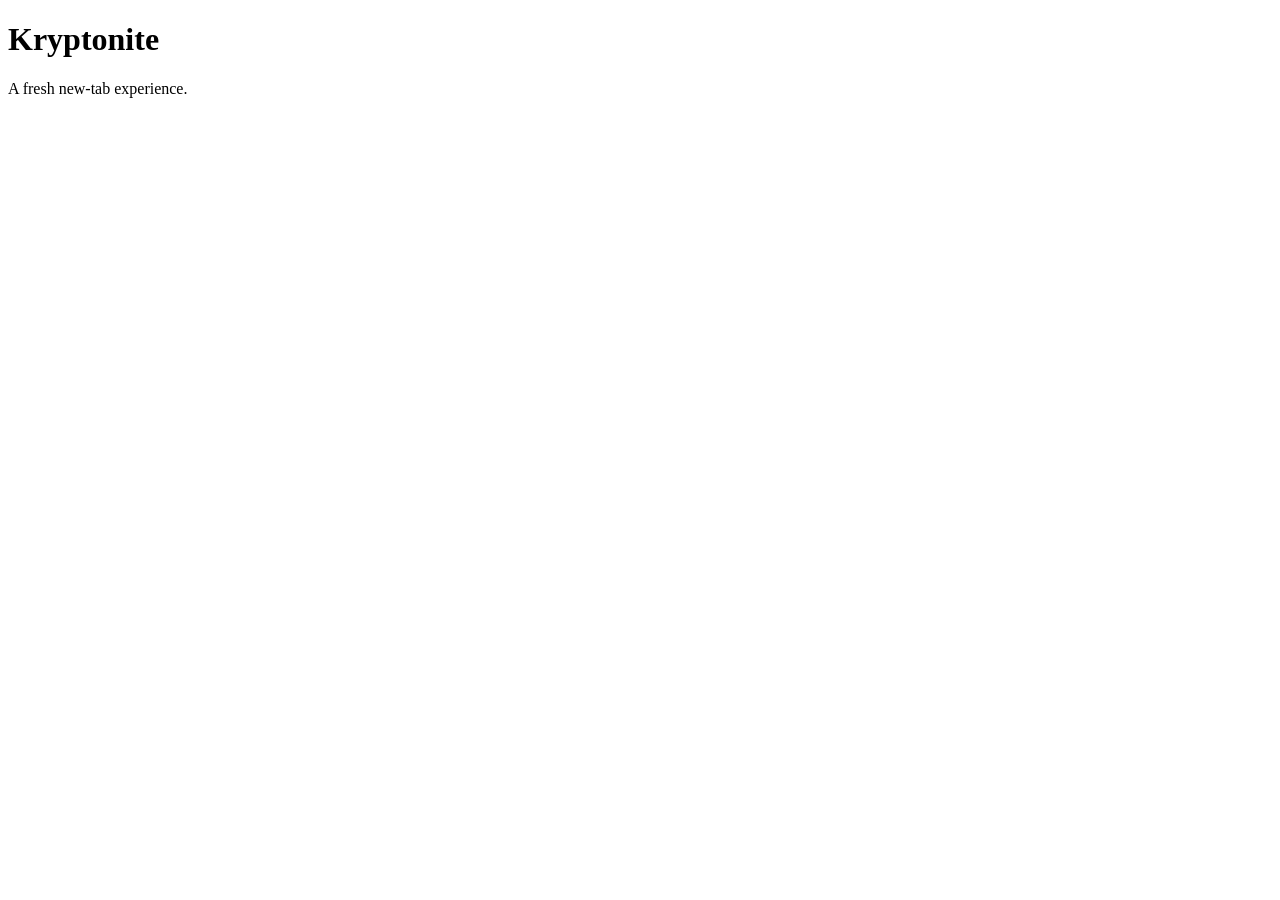
==== Website/index.html @ de7d3019 "Create index.html (placeholder) A placeholder, going to be updated." ====
<!DOCTYPE html>
<html lang="en">
  <head>
    <meta charset="utf-8">
    <link rel="stylesheet" href="style.css">
    <title>Kryptonite</title>
  </head>
  <body>
    <h1>Kryptonite</h1>
    <p>A fresh new-tab experience.</p>

  </body>
</html>
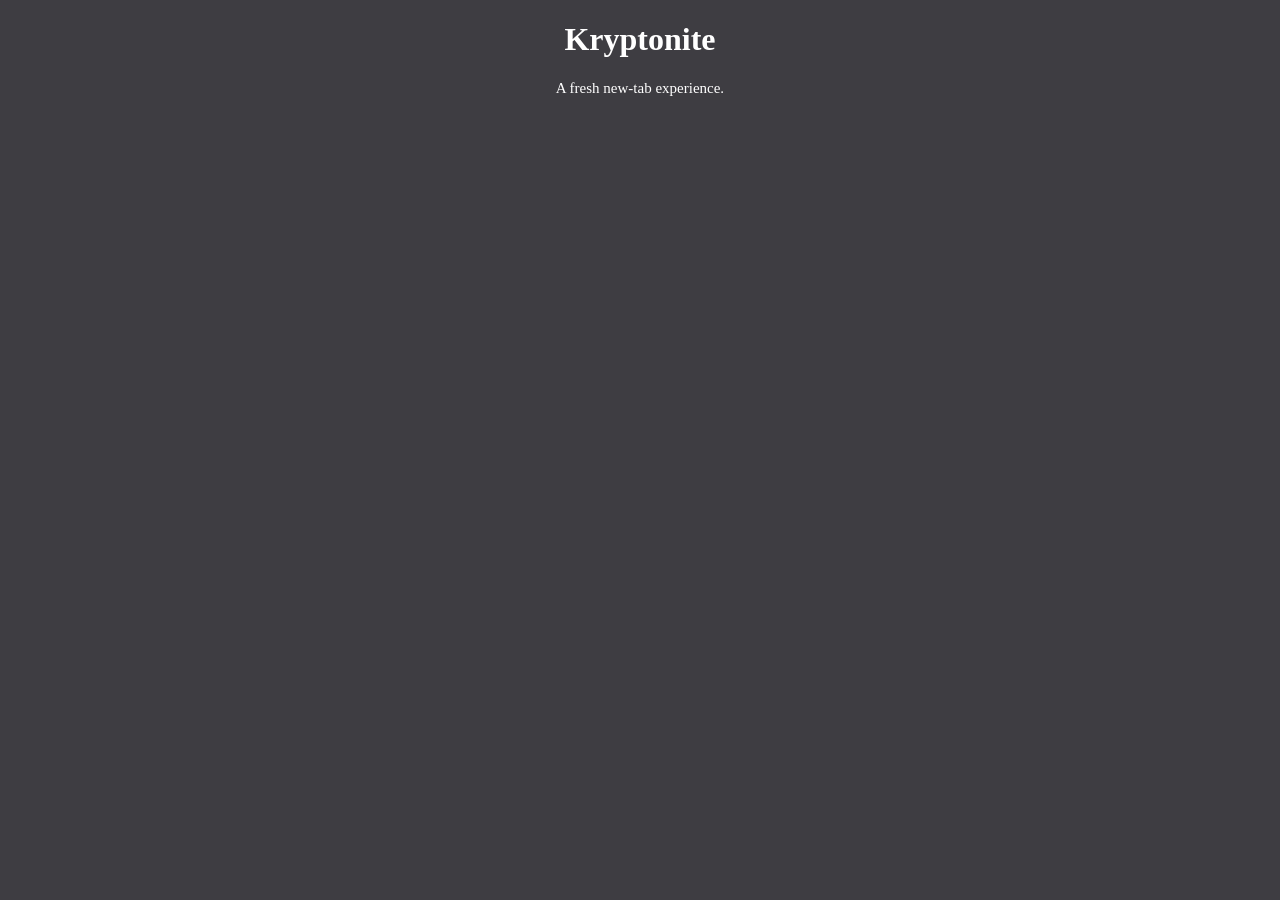
==== commit 602622e6: "Update index.html Fixes CSS stylesheet linking." ====
--- a/Website/index.html
+++ b/Website/index.html
@@ -2,7 +2,7 @@
 <html lang="en">
   <head>
     <meta charset="utf-8">
-    <link rel="stylesheet" href="style.css">
+    <link rel="stylesheet" href="styles.css">
     <title>Kryptonite</title>
   </head>
   <body>
--- a/Website/styles.css
+++ b/Website/styles.css
@@ -0,0 +1,14 @@
+body {
+    background-color: #3e3d42;
+}
+
+h1 {
+    color: white;
+    text-align: center;
+}
+
+p {
+    color: white;
+    text-align: center;
+    font-size: 15px;
+}
